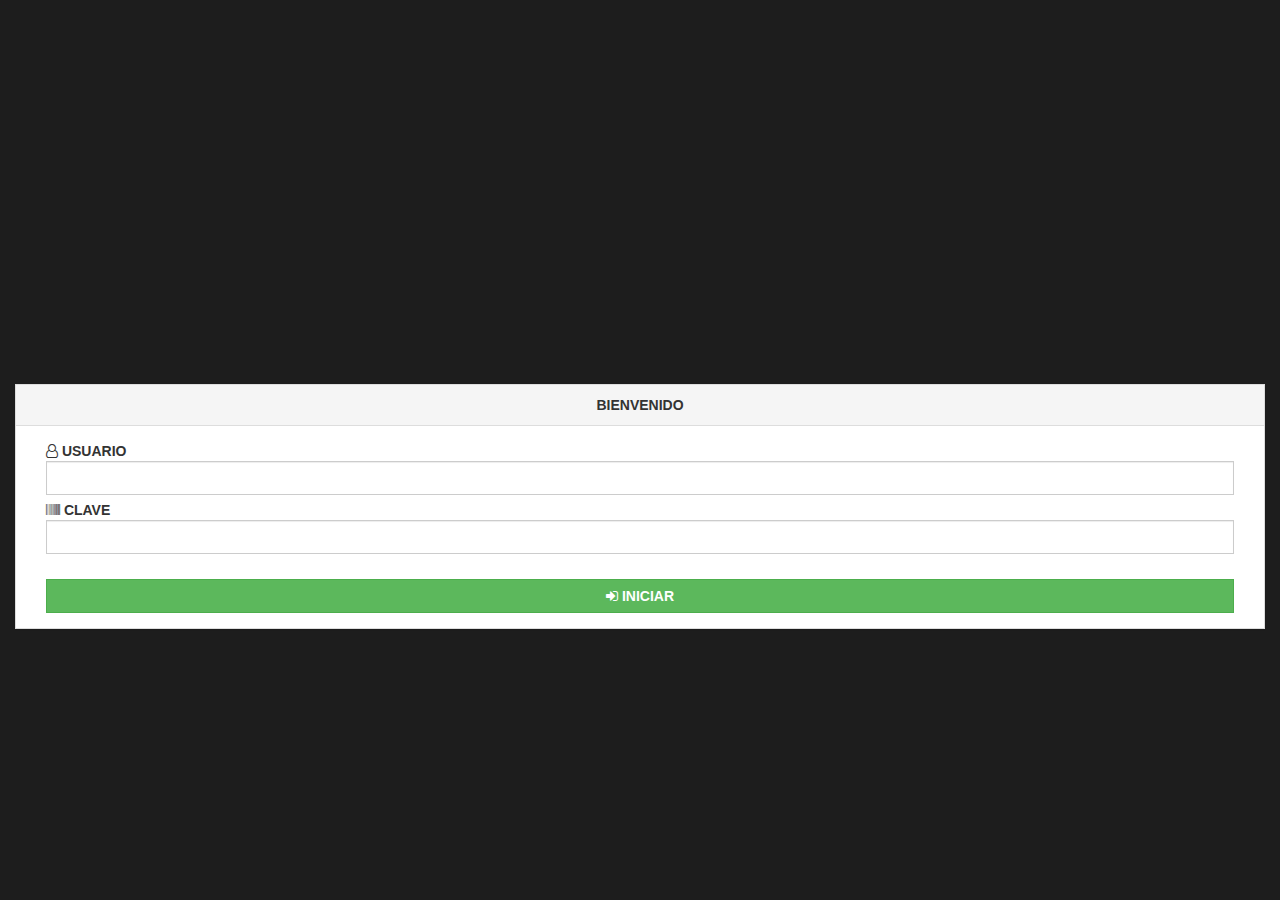
==== www/login.html @ c08443ee "prueba de redireccionamiento" ====
<!DOCTYPE html>
<html>

<head>
    <meta charset="utf-8" />
    <meta name="format-detection" content="telephone=no" />
    <meta name="msapplication-tap-highlight" content="no" />
    <meta name="viewport" content="user-scalable=no, initial-scale=1, maximum-scale=1, minimum-scale=1, width=device-width" />
    <meta http-equiv="Content-Security-Policy" content="default-src * 'unsafe-inline' gap:; style-src 'self' 'unsafe-inline'; media-src *" />
    <link rel="stylesheet" type="text/css" href="css/index.css" />
    <link rel="stylesheet" type="text/css" href="css/bootstrap.css" />
    <link rel="stylesheet" type="text/css" href="css/general.css" />
    <link rel="stylesheet" type="text/css" href="css/font-awesome.min.css" />
    <title>Tablero de trabajo</title>
</head>

<body>
    <div class="col col-xs-12" style="margin-top: 30%">
        <div class="panel panel-default">
            <div class="panel-heading">
                <center><b>Bienvenido</b></center>
            </div>
            <div class="panel-body">
                <div class="col col-xs-12">
                    <label><i class="fa fa-user-o" aria-hidden="true"></i> Usuario
                        <input type="text" name="usuario" class="form-control">
                    </label>
                </div>
                <div class="col col-xs-12">
                    <label><i class="fa fa-barcode" aria-hidden="true"></i> Clave
                        <input type="text" name="password" class="form-control">
                    </label>
                </div>
                <div class="col col-xs-12">
                    <br>
                    <a class="btn btn-success"><i class="fa fa-sign-in" aria-hidden="true"></i> Iniciar</a>
                </div>
            </div>
        </div>
        
    </div>
    
<!--
    <script type="text/javascript" src="js/cordova.js"></script>
-->
    <script type="text/javascript" src="js/jquery.js"></script>
    <script type="text/javascript" src="js/bootstrap.js"></script>
    <script type="text/javascript" src="js/index.js"></script>
 <!--   
    <script type="text/javascript">
        app.initialize();
    </script>
-->
</body>

</html>
---- www/css/index.css ----
/*
 * Licensed to the Apache Software Foundation (ASF) under one
 * or more contributor license agreements.  See the NOTICE file
 * distributed with this work for additional information
 * regarding copyright ownership.  The ASF licenses this file
 * to you under the Apache License, Version 2.0 (the
 * "License"); you may not use this file except in compliance
 * with the License.  You may obtain a copy of the License at
 *
 * http://www.apache.org/licenses/LICENSE-2.0
 *
 * Unless required by applicable law or agreed to in writing,
 * software distributed under the License is distributed on an
 * "AS IS" BASIS, WITHOUT WARRANTIES OR CONDITIONS OF ANY
 * KIND, either express or implied.  See the License for the
 * specific language governing permissions and limitations
 * under the License.
 */
* {
    -webkit-tap-highlight-color: rgba(0,0,0,0); /* make transparent link selection, adjust last value opacity 0 to 1.0 */
}

body {
    -webkit-touch-callout: none;                /* prevent callout to copy image, etc when tap to hold */
    -webkit-text-size-adjust: none;             /* prevent webkit from resizing text to fit */
    -webkit-user-select: none;                  /* prevent copy paste, to allow, change 'none' to 'text' */
    background-color:#E4E4E4;
    background-image:linear-gradient(top, #A7A7A7 0%, #E4E4E4 51%);
    background-image:-webkit-linear-gradient(top, #A7A7A7 0%, #E4E4E4 51%);
    background-image:-ms-linear-gradient(top, #A7A7A7 0%, #E4E4E4 51%);
    background-image:-webkit-gradient(
        linear,
        left top,
        left bottom,
        color-stop(0, #A7A7A7),
        color-stop(0.51, #E4E4E4)
    );
    background-attachment:fixed;
    font-family:'HelveticaNeue-Light', 'HelveticaNeue', Helvetica, Arial, sans-serif;
    font-size:12px;
    height:100%;
    margin:0px;
    padding:0px;
    text-transform:uppercase;
    width:100%;
}

/* Portrait layout (default) */
.app {
    background:url(../img/logo.png) no-repeat center top; /* 170px x 200px */
    position:absolute;             /* position in the center of the screen */
    left:50%;
    top:50%;
    height:50px;                   /* text area height */
    width:225px;                   /* text area width */
    text-align:center;
    padding:180px 0px 0px 0px;     /* image height is 200px (bottom 20px are overlapped with text) */
    margin:-115px 0px 0px -112px;  /* offset vertical: half of image height and text area height */
                                   /* offset horizontal: half of text area width */
}

/* Landscape layout (with min-width) */
@media screen and (min-aspect-ratio: 1/1) and (min-width:400px) {
    .app {
        background-position:left center;
        padding:75px 0px 75px 170px;  /* padding-top + padding-bottom + text area = image height */
        margin:-90px 0px 0px -198px;  /* offset vertical: half of image height */
                                      /* offset horizontal: half of image width and text area width */
    }
}

h1 {
    font-size:24px;
    font-weight:normal;
    margin:0px;
    overflow:visible;
    padding:0px;
    text-align:center;
}

.event {
    border-radius:4px;
    -webkit-border-radius:4px;
    color:#FFFFFF;
    font-size:12px;
    margin:0px 30px;
    padding:2px 0px;
}

.event.listening {
    background-color:#333333;
    display:block;
}

.event.received {
    background-color:#4B946A;
    display:none;
}

@keyframes fade {
    from { opacity: 1.0; }
    50% { opacity: 0.4; }
    to { opacity: 1.0; }
}
 
@-webkit-keyframes fade {
    from { opacity: 1.0; }
    50% { opacity: 0.4; }
    to { opacity: 1.0; }
}
 
.blink {
    animation:fade 3000ms infinite;
    -webkit-animation:fade 3000ms infinite;
}
---- www/css/general.css ----
body{
	background: #1D1D1D;
  font-family: Arial, Helvetica, sans-serif !important;
}
label{
  width: 100%;
}
.no_padding{
  padding: 0px;
}
.titulo_panel{
  font-size: 20px;
  font-weight: bold;
  text-align: center;
}
.contenedor_principal{
	margin-top: 20px;
}
.titulo_modulo{
	text-align: center;
	font-size: 20px;
	font-weight: bold;
}
.importe{
  text-align: right;
}
.centrado{
  text-align: center;
}
.sub_tit_tabla{
  color: white;
  background-color: black;
  font-weight: bold;
}
.padding_top_20{
  padding-top: 10px;
}
.heading_actividades{
  padding-top: 0px;
  padding-bottom: 0px;
  cursor: pointer;
}
.footer_actividades{
  padding-top: 0px;
  padding-bottom: 0px;
}
.limite_y{
  overflow-y: auto;
}
.limite_x_700{
  margin: 0px;
  height: 600px;
  /*overflow-x: auto;*/
}

.clase_linea{
  width: 300px !important;
}
.formulario_style{
  margin: 10px;
  padding: 10px;
  border: solid 1px #ddd;
  /*border-radius: 6px;*/
}
.btn{
  width: 100%;
  font-weight: bold;
}
.importe .label{
  font-size: 11px;
}

.table-border-1>thead>tr>td,
.table-border-1>tbody>tr>td,
.table-border-1>tfoot>tr>td {
  border: .5px solid !important;
  background-color: white;
}
.table-border-1>thead>tr>th,
.table-border-1>tbody>tr>th,
.table-border-1>tfoot>tr>th{
  background-color: black;
  color:white;
  font-weight: bold;
}
.btn-dash{
  width: 100%;
}

/*********** TABLAS REPORTES *************/
.table-condensed>thead>tr>th,
.table-condensed>tbody>tr>th,
.table-condensed>tfoot>tr>th,
.table-condensed>thead>tr>td,
.table-condensed>tbody>tr>td,
.table-condensed>tfoot>tr>td {
    padding: 1px;
}
.bottom-padding-50{
  margin-bottom: 50px;
}
/*BARRA navbar navbar-inverse*/
.navbar-inverse{
  position: fixed;
  width: 100%;
  height: 55PX;
  margin-top:  -90PX;
  z-index: 2;
}
/************************/
/* LOADER */
.loader_ocu{
  height: 120px;
}
.spinner {

  margin: 10px auto;
  width: 100%;
  height: 100px;
  text-align: center;
  font-size: 10px;
}

.spinner > div {
  background-color: gray;
  height: 100%;
  width: 10px;
  margin-left: 15px;
  display: inline-block;
  
  -webkit-animation: sk-stretchdelay 1.2s infinite ease-in-out;
  animation: sk-stretchdelay 1.2s infinite ease-in-out;
}

.spinner .rect2 {
  -webkit-animation-delay: -1.1s;
  animation-delay: -1.1s;
}

.spinner .rect3 {
  -webkit-animation-delay: -1.0s;
  animation-delay: -1.0s;
}

.spinner .rect4 {
  -webkit-animation-delay: -0.9s;
  animation-delay: -0.9s;
}

.spinner .rect5 {
  -webkit-animation-delay: -0.8s;
  animation-delay: -0.8s;
}

@-webkit-keyframes sk-stretchdelay {
  0%, 40%, 100% { -webkit-transform: scaleY(0.4) }  
  20% { -webkit-transform: scaleY(1.0) }
}

@keyframes sk-stretchdelay {
  0%, 40%, 100% { 
    transform: scaleY(0.4);
    -webkit-transform: scaleY(0.4);
  }  20% { 
    transform: scaleY(1.0);
    -webkit-transform: scaleY(1.0);
  }
}



.separar_1{
  margin-top: 20px;
}

/* ESTILO PARA CHECKLIST FLOTANTE */
.contenedor_right_fixed{
  position: fixed;
  top:100px;
  right: 20px;
}
.btn_fix_div{
  margin-top: 10px;
  padding-top: 1px;
  padding-left: 20px;
  padding-right: 20px;
  padding-bottom: 5px;
  background-image: linear-gradient(to bottom,#f5f5f5 0,#e8e8e8 100%);
  box-shadow: 0 1px 2px rgba(0,0,0,.05);
  cursor: pointer;
}
.contenedor_check{
  position: fixed;
  top:100px;
  right: 20px;
  padding: 20px;
  width: 600px;
  background-color: white;
  box-shadow: 0 1px 2px rgba(0,0,0,.05);
  color: black;
}
.borrar_check{
  cursor: pointer;
  color: red;
  text-align: center;
}
.edicion_act{
  padding-top: 1px;
  padding-bottom: 1px;
  padding-right: 4px;
  padding-left: 4px;
  width: 30px;
  margin-left:2px;
  margin-top:4px;
}
.chosen-single{
  height: 34px !important;
}
.panel-footer{
  background-color: white;
}


/* AJUSTES LOCALES DE BOOSTRAP */
.form-control,
.btn,.panel,
.panel-heading,
.label,
.modal-content,
.dropdown-menu,
.navbar,
.chosen-single,
.chosen-drop,
.highlighted,
.nav-tabs li a{
  border-radius: 0px !important;
  background-image:none !important;
}

/*SCROLL*/
/* width */::-webkit-scrollbar {width: 8px;}
/* Track */::-webkit-scrollbar-track {background: #f1f1f1; }
/* Handle */::-webkit-scrollbar-thumb {background: #888; }
/* Handle on hover */::-webkit-scrollbar-thumb:hover {background: #555; }

/* CALENDARIO */
#calendar {
    max-width: 900px;
    margin: 0 auto;
  }
  .fc-popover{width: 400px !important;}
  .fc-event{border-radius: 0px !important;}

  /*SUB MENUS*/
  .dropdown-submenu {
    position: relative;
  }

  .dropdown-submenu>.dropdown-menu {
    top: 0;
    left: 100%;
    margin-top: -6px;
    margin-left: -1px;
    -webkit-border-radius: 0 6px 6px 6px;
    -moz-border-radius: 0 6px 6px;
    border-radius: 0 6px 6px 6px;
  }

  .dropdown-submenu:hover>.dropdown-menu {
    display: block;
  }

  .dropdown-submenu>a:after {
    display: block;
    content: " ";
    float: right;
    width: 0;
    height: 0;
    border-color: transparent;
    border-style: solid;
    border-width: 5px 0 5px 5px;
    border-left-color: #ccc;
    margin-top: 5px;
    margin-right: -10px;
  }

  .dropdown-submenu:hover>a:after {
    border-left-color: #fff;
  }

  .dropdown-submenu.pull-left {
    float: none;
  }

  .dropdown-submenu.pull-left>.dropdown-menu {
    left: -100%;
    margin-left: 10px;
    -webkit-border-radius: 6px 0 6px 6px;
    -moz-border-radius: 6px 0 6px 6px;
    border-radius: 6px 0 6px 6px;
  }
    /*SUB MENUS*/
  .separador{
    margin-top: 10px;
    border: 1px solid #C0C0C0;
  }
  .ui-front{ 
    z-index:7000 !important; 
  }
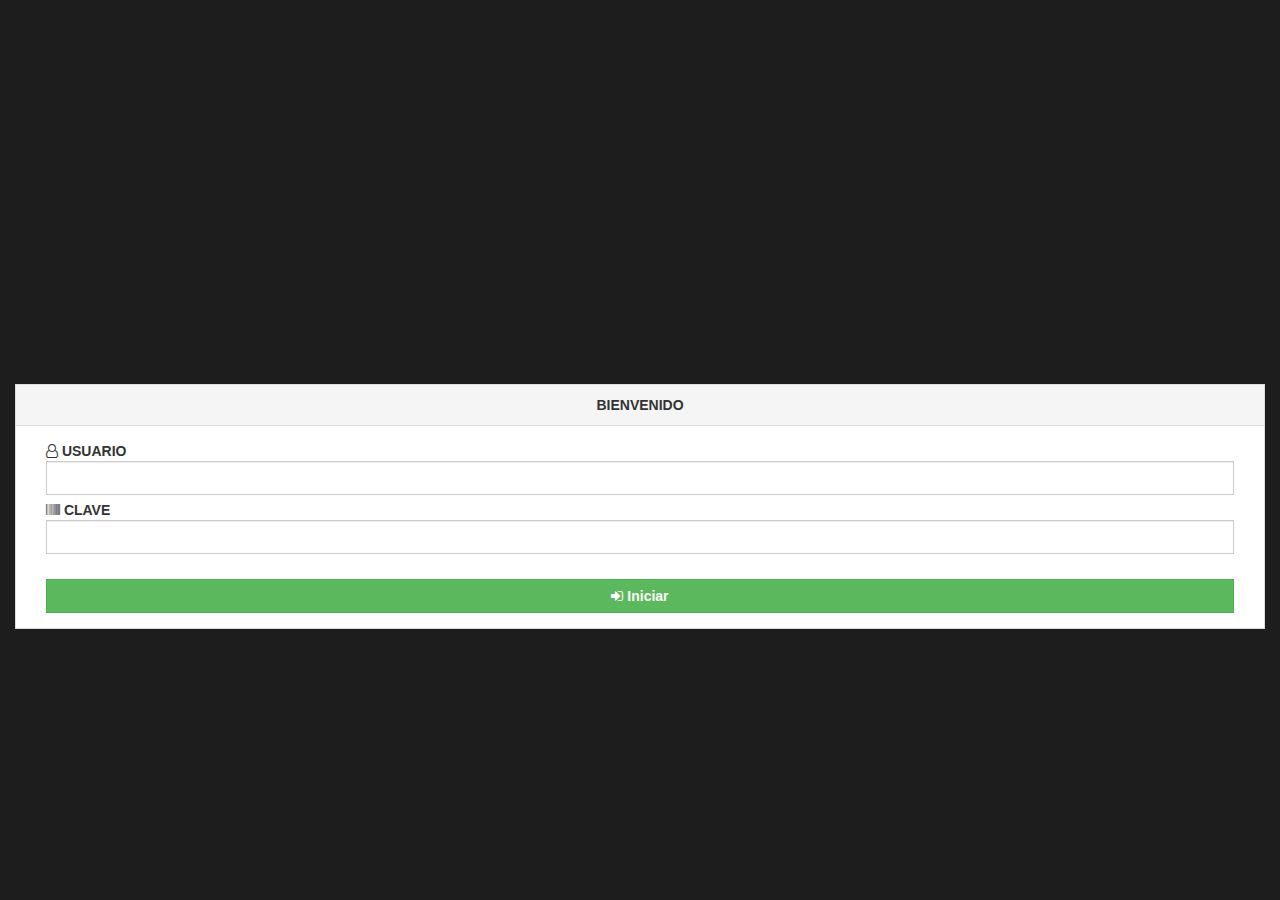
==== commit 8d37b2a1: "Mejoras en aspecto y orientacion" ====
--- a/www/login.html
+++ b/www/login.html
@@ -21,20 +21,22 @@
                 <center><b>Bienvenido</b></center>
             </div>
             <div class="panel-body">
-                <div class="col col-xs-12">
-                    <label><i class="fa fa-user-o" aria-hidden="true"></i> Usuario
-                        <input type="text" name="usuario" class="form-control">
-                    </label>
-                </div>
-                <div class="col col-xs-12">
-                    <label><i class="fa fa-barcode" aria-hidden="true"></i> Clave
-                        <input type="text" name="password" class="form-control">
-                    </label>
-                </div>
-                <div class="col col-xs-12">
-                    <br>
-                    <a class="btn btn-success"><i class="fa fa-sign-in" aria-hidden="true"></i> Iniciar</a>
-                </div>
+                <form id="form_login">
+                    <div class="col col-xs-12">
+                        <label><i class="fa fa-user-o" aria-hidden="true"></i> Usuario
+                            <input type="text" name="usuario" class="form-control input_usuario" >
+                        </label>
+                    </div>
+                    <div class="col col-xs-12">
+                        <label><i class="fa fa-barcode" aria-hidden="true"></i> Clave
+                            <input type="password" name="clave" class="form-control input_clave">
+                        </label>
+                    </div>
+                    <div class="col col-xs-12">
+                        <br>
+                        <button type="submit" class="btn btn-success btn_entrar"><i class="fa fa-sign-in" aria-hidden="true"></i> Iniciar</button>
+                    </div>
+                </form>
             </div>
         </div>
         
@@ -45,7 +47,7 @@
 -->
     <script type="text/javascript" src="js/jquery.js"></script>
     <script type="text/javascript" src="js/bootstrap.js"></script>
-    <script type="text/javascript" src="js/index.js"></script>
+    <script type="text/javascript" src="js/login.js"></script> 
  <!--   
     <script type="text/javascript">
         app.initialize();
--- a/www/css/general.css
+++ b/www/css/general.css
@@ -14,7 +14,7 @@
   text-align: center;
 }
 .contenedor_principal{
-	margin-top: 20px;
+  height: 
 }
 .titulo_modulo{
 	text-align: center;
